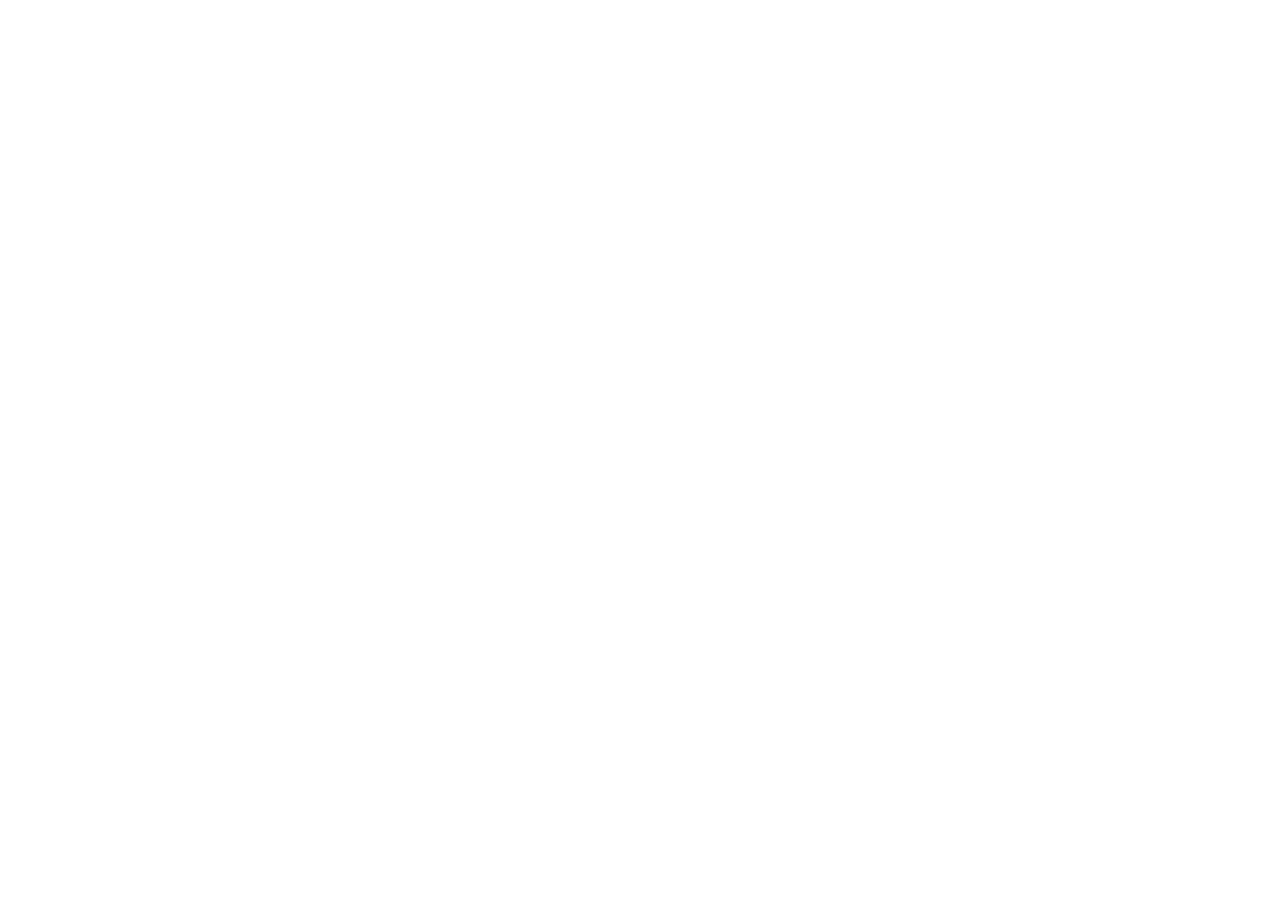
==== jsnack1/index.html @ 7e700c41 "first commit" ====
<!DOCTYPE html>
<html>
<head>
  <meta charset="UTF-8">
  <meta http-equiv="X-UA-Compatible" content="IE=edge">
  <meta name="viewport" content="width=device-width, initial-scale=1.0">
  <title>jsnack1</title>
</head>
<body>
  <script src="script.js"></script>
</body>
</html>
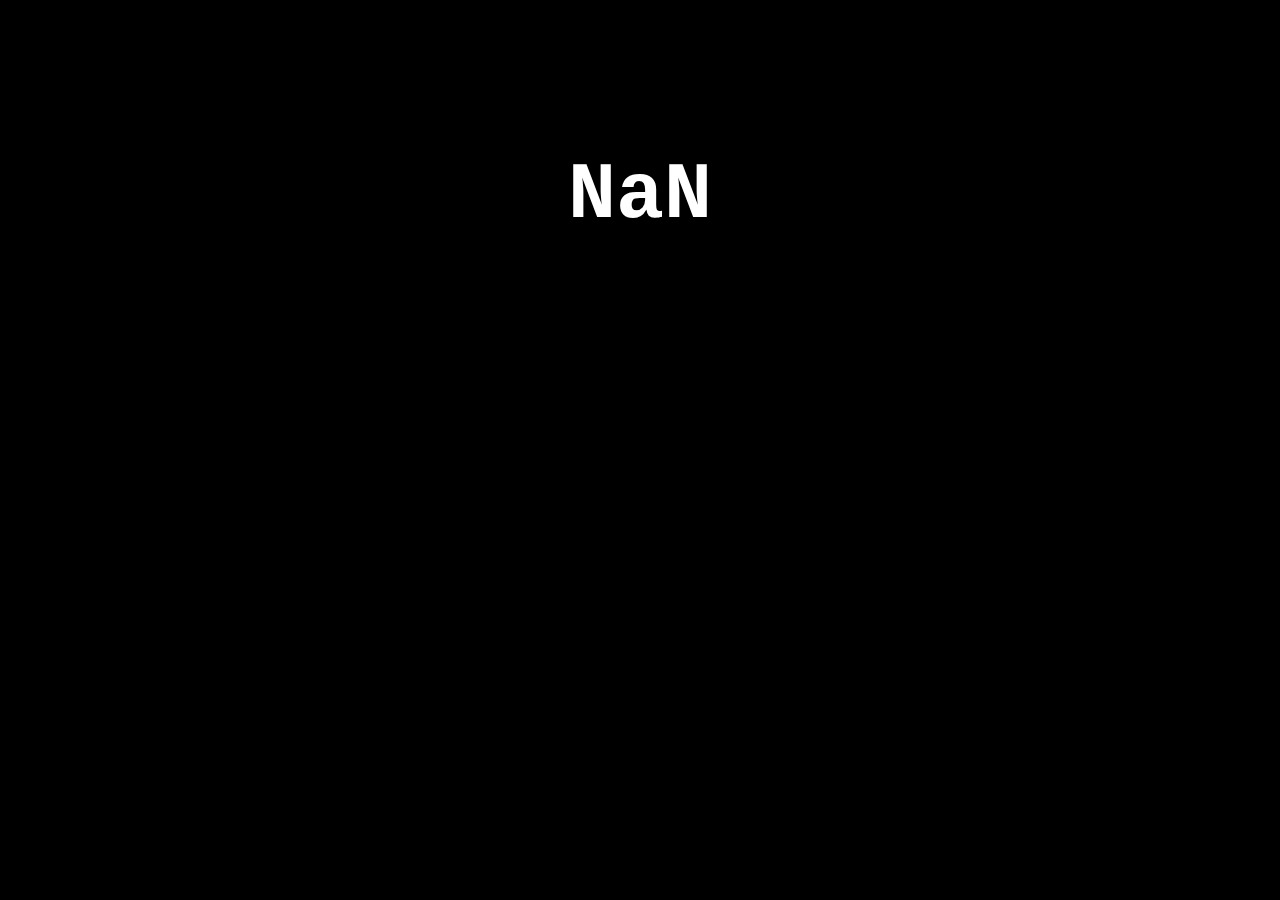
==== commit b5ba5c61: "Primo esercizio fatto" ====
--- a/jsnack1/index.html
+++ b/jsnack1/index.html
@@ -5,6 +5,7 @@
   <meta http-equiv="X-UA-Compatible" content="IE=edge">
   <meta name="viewport" content="width=device-width, initial-scale=1.0">
   <title>jsnack1</title>
+  <link rel="stylesheet" href="style.css">
 </head>
 <body>
   <script src="script.js"></script>
--- a/jsnack1/style.css
+++ b/jsnack1/style.css
@@ -0,0 +1,10 @@
+body {
+  background-color: #000;
+  color: #fff;
+  font-family: 'Courier New', Courier, monospace;
+  text-align: center;
+}
+h1 {
+  margin: 150px auto;
+  font-size: 5rem;
+}